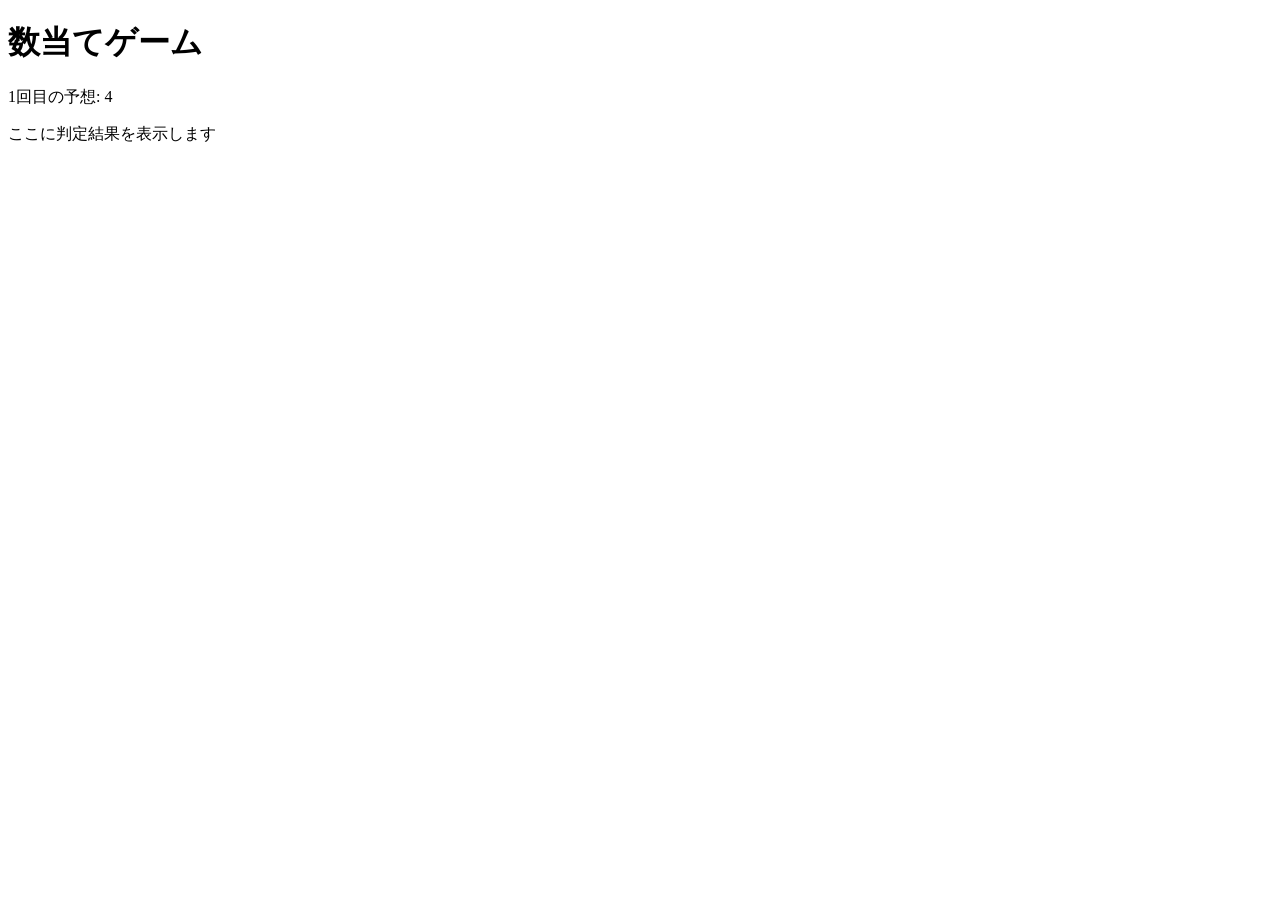
==== kazuate.html @ 060d0d99 "Initial commit" ====
<!-- 課題4-1: 数当てゲーム -->

<!DOCTYPE html>
<html>
  <head>
    <meta charset="utf-8">
    <title>数当てゲーム</title>
    <script src="kazuate.js" defer></script>
  </head>

  <body>
    <h1>数当てゲーム</h1>

    <!-- ここから: テキストボックスとボタンを設置する -->

    <!-- ここまで: テキストボックスとボタンを設置する -->

    <p><span id="kaisu">1</span>回目の予想: <span id="answer">4</span></p>
    <p id="result">ここに判定結果を表示します</p>
  </body>
</html>
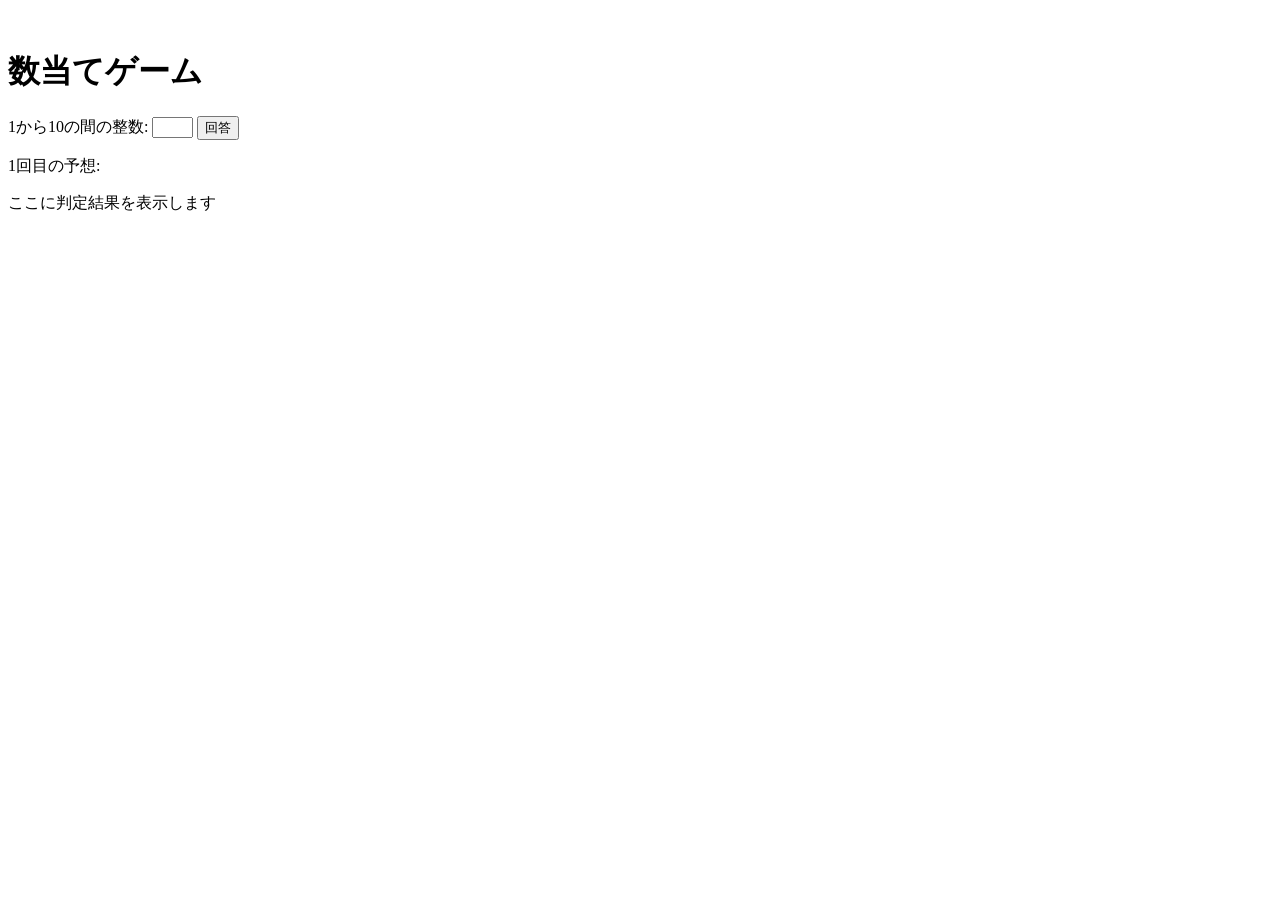
==== commit 781e9879: "第四回" ====
--- a/kazuate.html
+++ b/kazuate.html
@@ -8,14 +8,14 @@
     <script src="kazuate.js" defer></script>
   </head>
 
-  <body>
+　　<body>
     <h1>数当てゲーム</h1>
-
-    <!-- ここから: テキストボックスとボタンを設置する -->
-
-    <!-- ここまで: テキストボックスとボタンを設置する -->
-
-    <p><span id="kaisu">1</span>回目の予想: <span id="answer">4</span></p>
+    <p>
+        1から10の間の整数: <input type="text" id="yoso-input" min="1" max="10" size="3">
+        <button id="btn">回答</button>
+    </p>
+    <p>
+        <span id="kaisu">1</span>回目の予想:
+    </p>
     <p id="result">ここに判定結果を表示します</p>
-  </body>
-</html>+</html>
